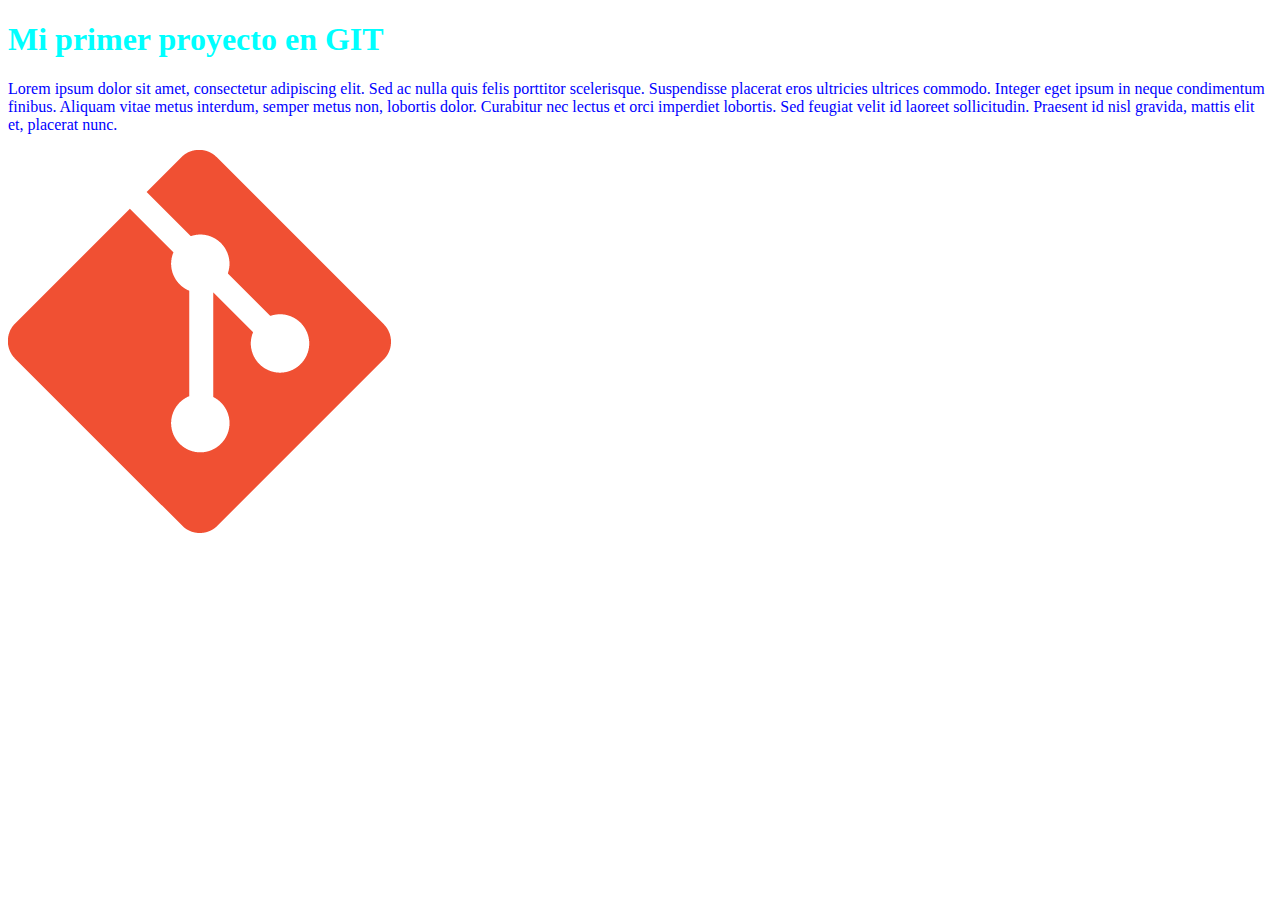
==== index.html @ 0ddb4e9a "Nuestro primer commit" ====
<!DOCTYPE html>
<head>
<link rel=StyleSheet href="estilos.css" type="text/css">
</head>   
<body>
<h1>Mi primer proyecto en GIT</h1>
<p>
    Lorem ipsum dolor sit amet, consectetur adipiscing elit.
    Sed ac nulla quis felis porttitor scelerisque.
    Suspendisse placerat eros ultricies ultrices commodo.

    Integer eget ipsum in neque condimentum finibus.
    Aliquam vitae metus interdum, semper metus non, lobortis dolor.
    Curabitur nec lectus et orci imperdiet lobortis.
    Sed feugiat velit id laoreet sollicitudin.
    Praesent id nisl gravida, mattis elit et, placerat nunc.
</p>
<img src="git.png">
</body>
---- estilos.css ----
h1{
    color: aqua;
}

p{
    color: blue;
}
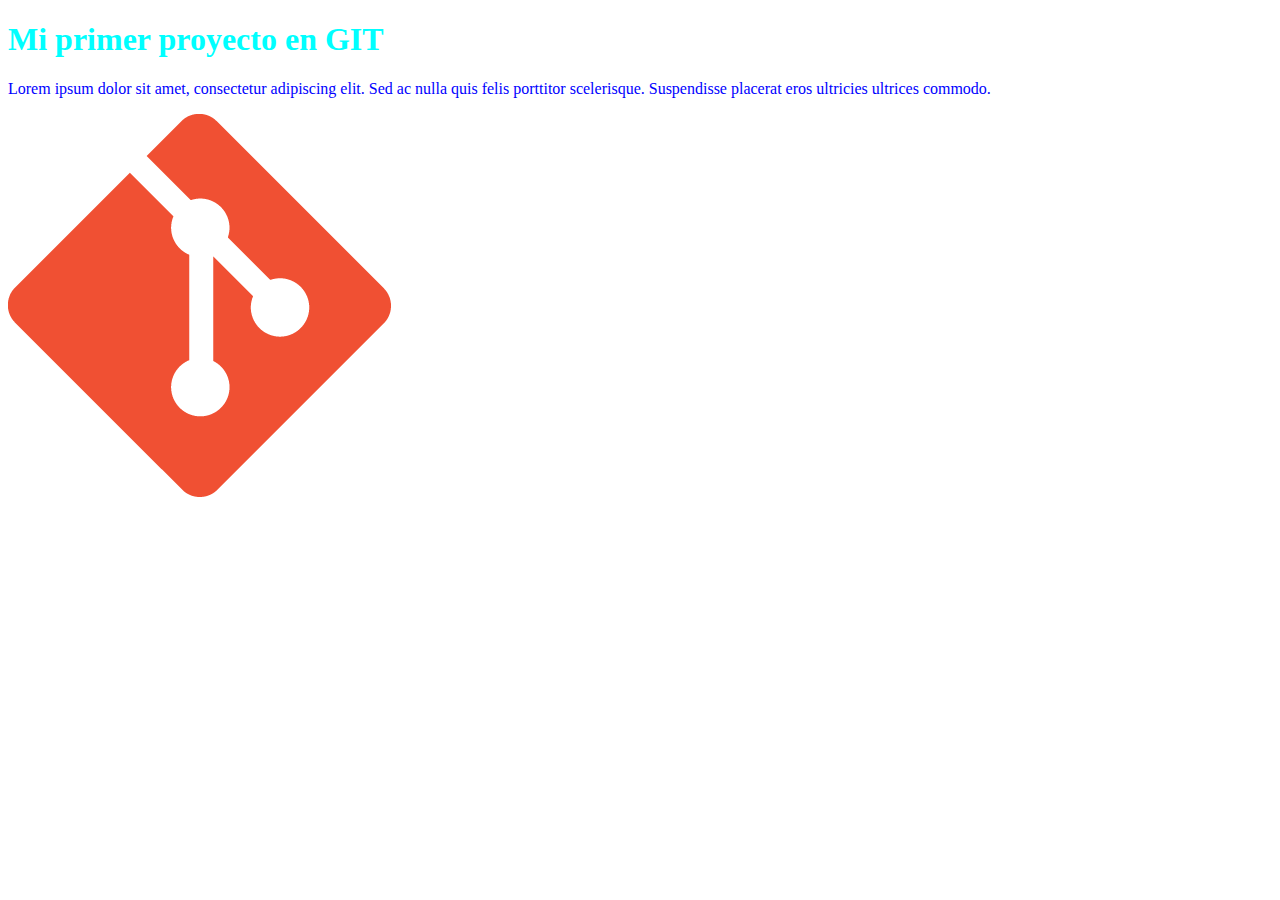
==== commit 76a95584: "Nuestro segundo commit" ====
--- a/index.html
+++ b/index.html
@@ -9,11 +9,6 @@
     Sed ac nulla quis felis porttitor scelerisque.
     Suspendisse placerat eros ultricies ultrices commodo.
 
-    Integer eget ipsum in neque condimentum finibus.
-    Aliquam vitae metus interdum, semper metus non, lobortis dolor.
-    Curabitur nec lectus et orci imperdiet lobortis.
-    Sed feugiat velit id laoreet sollicitudin.
-    Praesent id nisl gravida, mattis elit et, placerat nunc.
 </p>
 <img src="git.png">
 </body>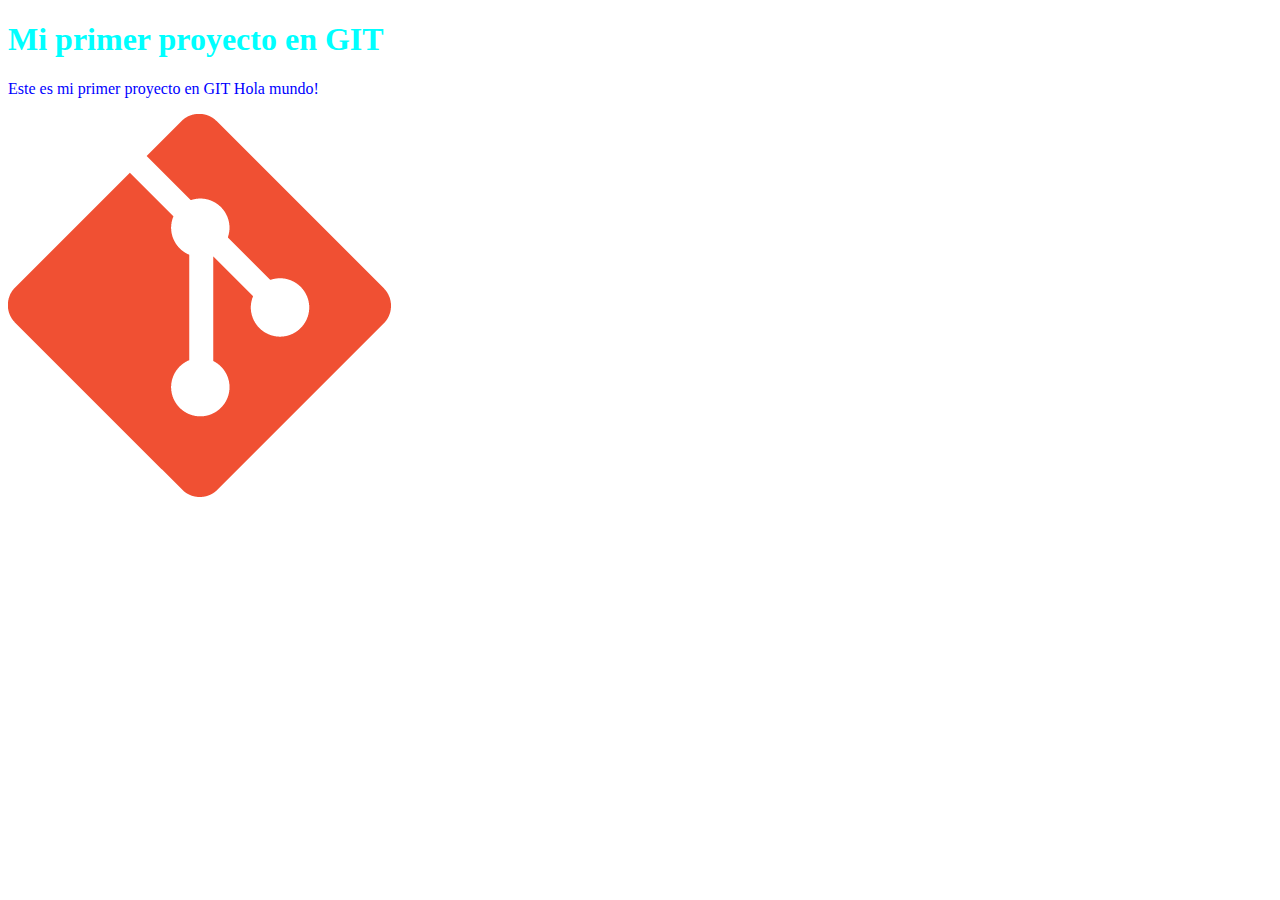
==== commit 8b50ee48: "Actualizacion" ====
--- a/index.html
+++ b/index.html
@@ -5,10 +5,8 @@
 <body>
 <h1>Mi primer proyecto en GIT</h1>
 <p>
-    Lorem ipsum dolor sit amet, consectetur adipiscing elit.
-    Sed ac nulla quis felis porttitor scelerisque.
-    Suspendisse placerat eros ultricies ultrices commodo.
-
+    Este es mi primer proyecto en GIT
+    Hola mundo!
 </p>
 <img src="git.png">
 </body>--- a/estilos.css
+++ b/estilos.css
@@ -4,4 +4,12 @@
 
 p{
     color: blue;
+}
+
+h2{
+    color:antiquewhite;
+}
+
+h3{
+    color:bisque;
 }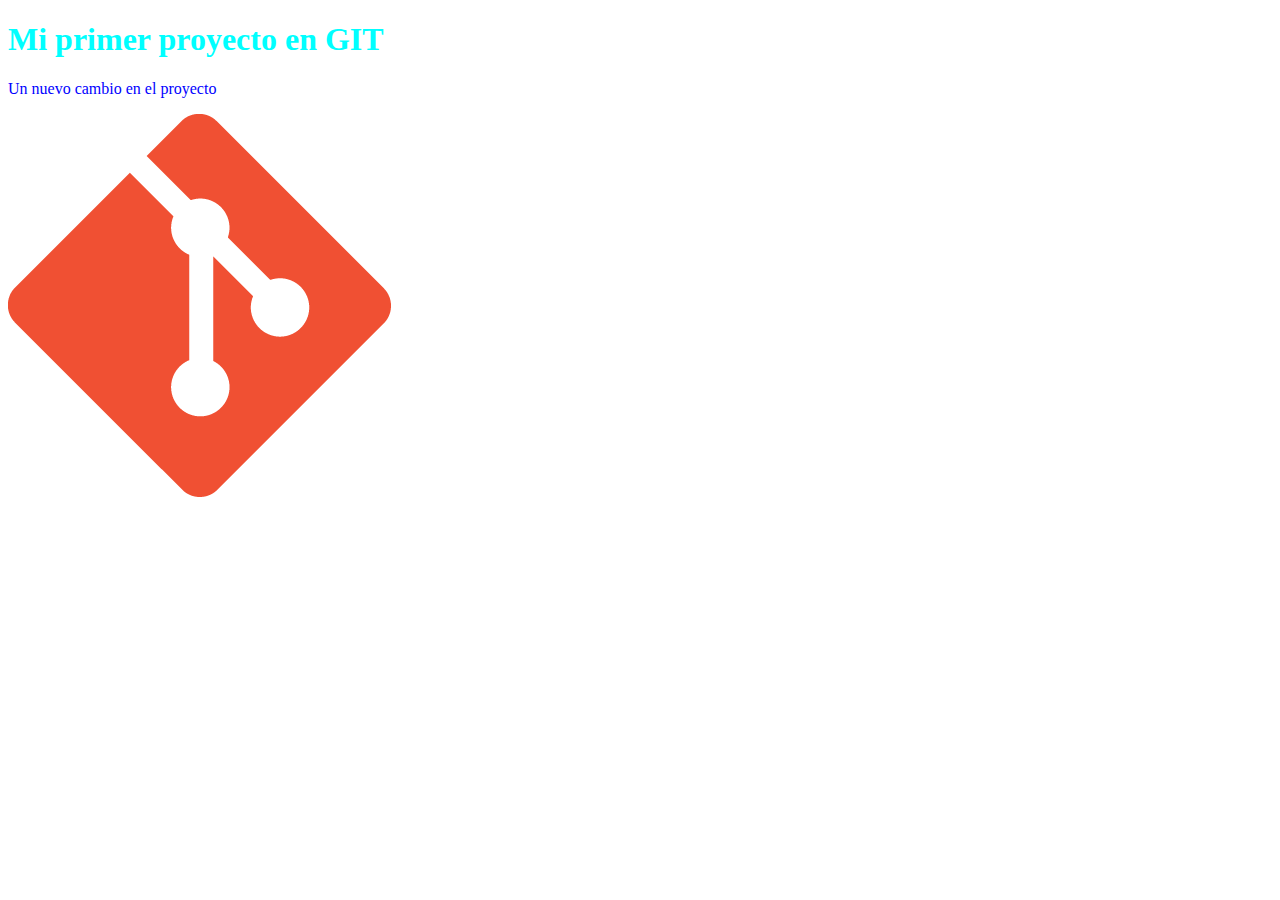
==== commit 3ae8bf8c: "Actualizacion 2" ====
--- a/index.html
+++ b/index.html
@@ -5,8 +5,7 @@
 <body>
 <h1>Mi primer proyecto en GIT</h1>
 <p>
-    Este es mi primer proyecto en GIT
-    Hola mundo!
+    Un nuevo cambio en el proyecto
 </p>
 <img src="git.png">
 </body>--- a/estilos.css
+++ b/estilos.css
@@ -4,12 +4,4 @@
 
 p{
     color: blue;
-}
-
-h2{
-    color:antiquewhite;
-}
-
-h3{
-    color:bisque;
 }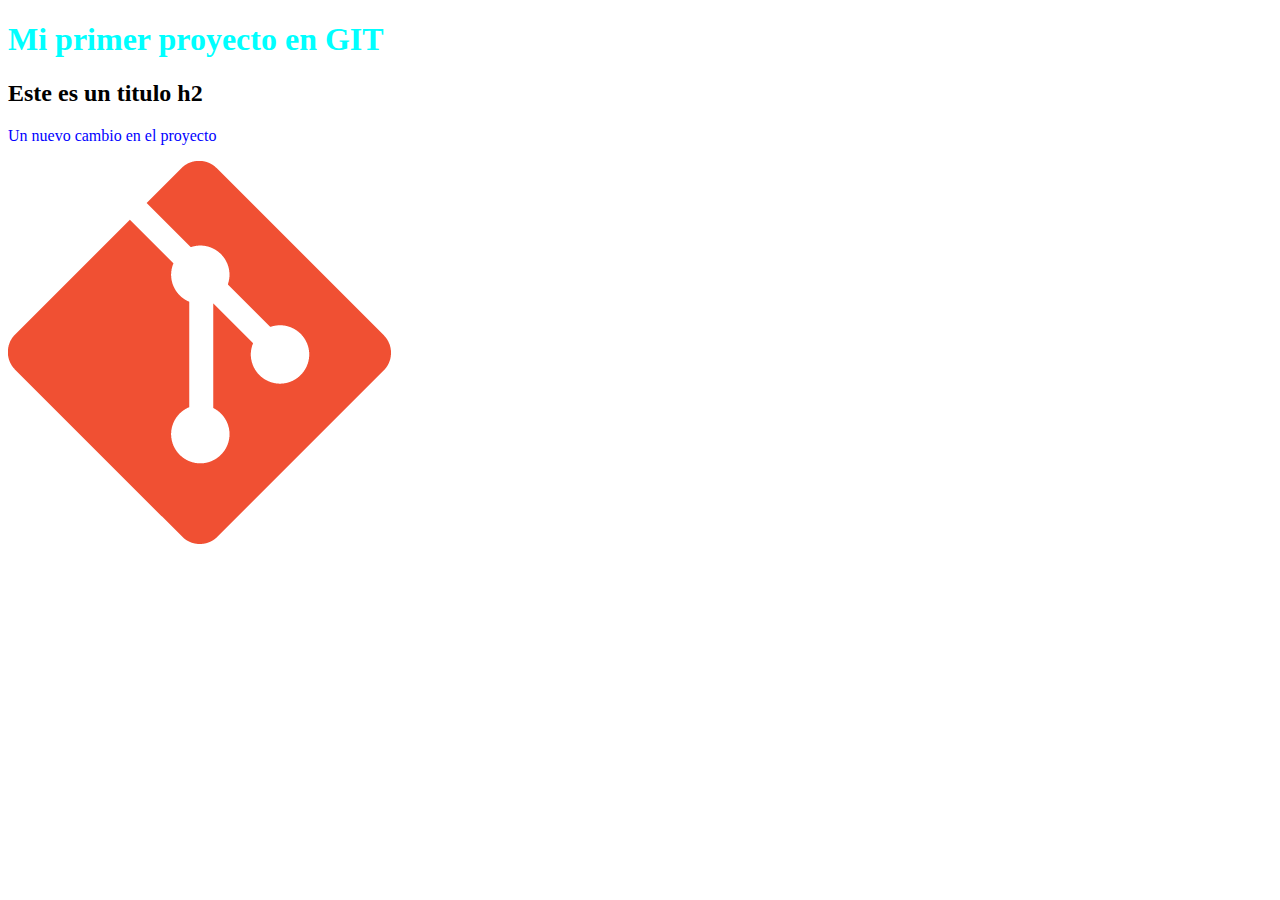
==== commit 0b35cc0a: "Nuevo titulo h2" ====
--- a/index.html
+++ b/index.html
@@ -4,6 +4,7 @@
 </head>   
 <body>
 <h1>Mi primer proyecto en GIT</h1>
+<h2>Este es un titulo h2</h2>
 <p>
     Un nuevo cambio en el proyecto
 </p>
